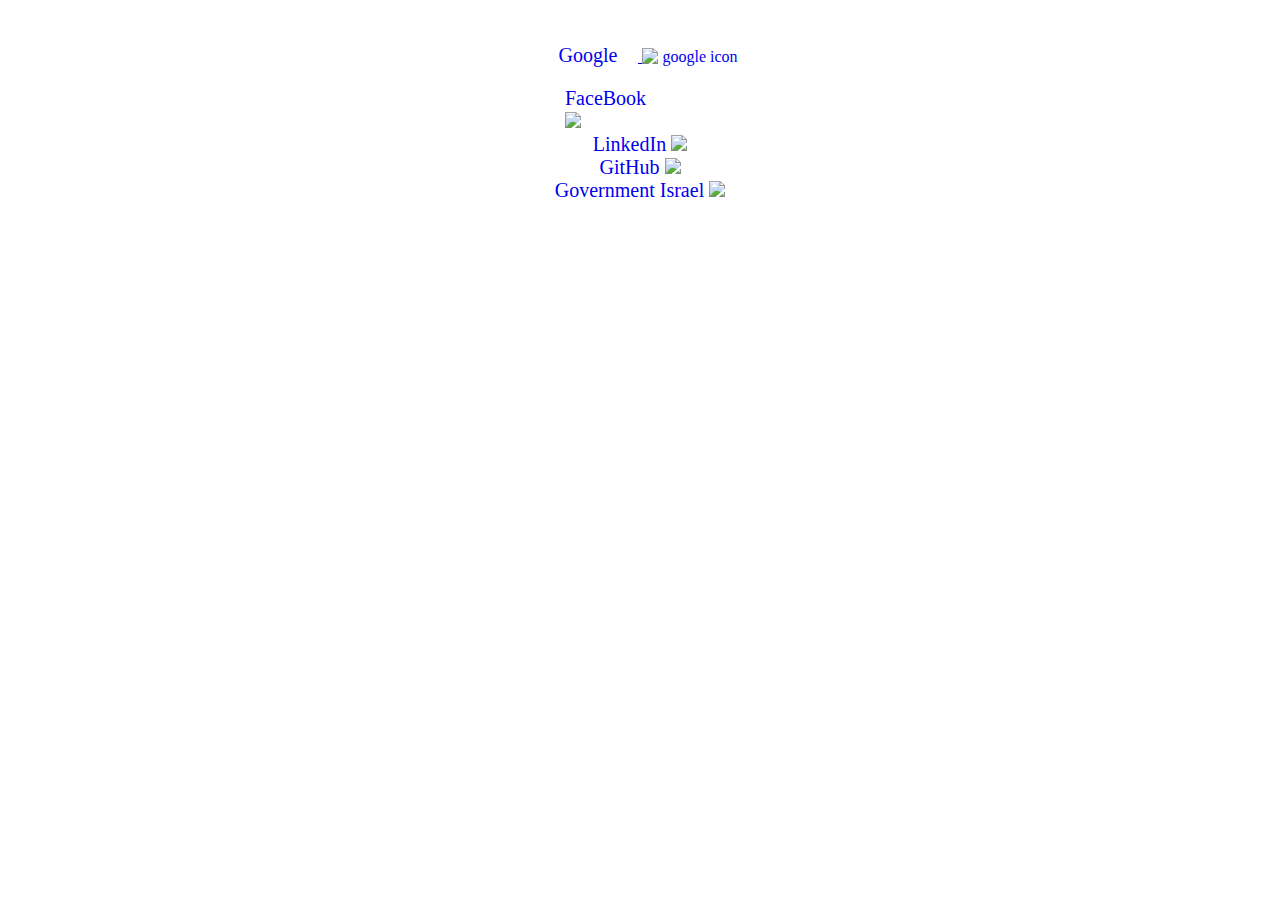
==== index1.html @ 4739e4f1 "first-2" ====
<!DOCTYPE html>
<html lang="en">

<head>
    <meta charset="UTF-8">
    <meta http-equiv="X-UA-Compatible" content="IE=edge">
    <meta name="viewport" content="width=device-width, initial-scale=1.0">
    <title>Document</title>
</head>

<body>
    <p style="font-size: 1.5em;"></p>
    
    <a href="http:\\www.google.com" style="display: block; text-align:center;">
        <p style="font-size: 20px; text-align: center; display: inline-block; width: 100px;"> Google
        </p>
        <img src="images/google.png" alt="google icon" style="display: inline-block; width:  100px;">
    </a>

    <a href="http:\\www.Facebook.com" style="display: block; text-align:center;">
        <label style="font-size: 20px; text-align: left; display: inline-block; width: 150px;"> FaceBook 
            <img src="images/FaceBook.png" style="display: inline-block; width:  100px;">
        </label>
    </a>

    <a href="http:\\www.Linkedin.com" style="display: block; text-align:center;">
        <label style="font-size: 20px; text-align: center; display: inline-block; width: 100px;"> LinkedIn 
            <img src="images/LinkedIn.png" >
        </label>
    </a>

    <a href="http:\\www.github.com" style="display: block; text-align: center;">
        <label style="font-size: 20px; text-align: center; display: inline-block; width: 100%;"> GitHub 
            <img src="images/GitHub.png" >
        </label>
    </a>

    <a href="http:\\www.gov.il" style="display: block; text-align: center;">
        <label style="font-size: 20px; text-align: center; display: inline-block; width: 100%;"> Government Israel 
            <img src="images/GovIL.png" >
        </label>
    </a>
</body>

</html>
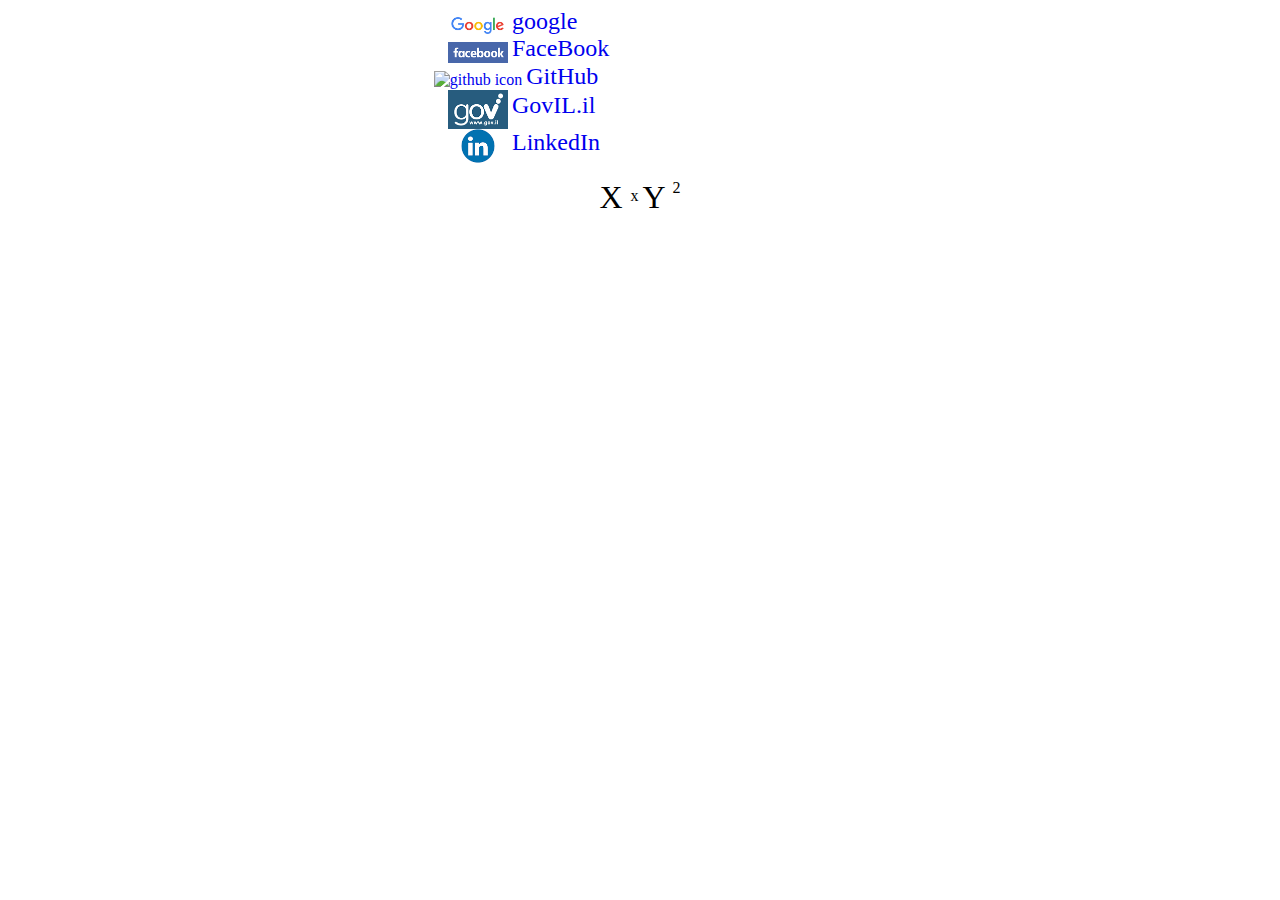
==== commit b5cff337: "all right before css" ====
--- a/index1.html
+++ b/index1.html
@@ -6,40 +6,38 @@
     <meta http-equiv="X-UA-Compatible" content="IE=edge">
     <meta name="viewport" content="width=device-width, initial-scale=1.0">
     <title>Document</title>
+   
 </head>
 
 <body>
-    <p style="font-size: 1.5em;"></p>
-    
-    <a href="http:\\www.google.com" style="display: block; text-align:center;">
-        <p style="font-size: 20px; text-align: center; display: inline-block; width: 100px;"> Google
-        </p>
-        <img src="images/google.png" alt="google icon" style="display: inline-block; width:  100px;">
+    <a href="http://www.google.com" style="text-decoration:none; display:  block; text-align: center;">
+        <img src="images/google.png" alt="google icon" style="width: 60px; vertical-align: middle;">
+        <label  style="font-size: 1.5em; width: 25vw; display: inline-block; text-align: left; cursor: pointer;">   google</label>
+    </a>
+    <a href="http://www.FaceBook.com" style="text-decoration:none; display:  block; text-align: center;">
+        <img src="images/FaceBook.png" alt="FaceBook icon" style="width: 60px; vertical-align: middle;">
+        <label  style="font-size: 1.5em; width: 25vw; display: inline-block; text-align: left; cursor: pointer;">   FaceBook</label>
+    </a>
+    <a href="http://www.github.com" style="text-decoration:none; display:  block; text-align: center;">
+        <img src="images/github.png" alt="github icon" style="width: 60px; vertical-align: middle;">
+        <label  style="font-size: 1.5em; width: 25vw; display: inline-block; text-align: left; cursor: pointer;">   GitHub</label>
+    </a>
+    <a href="http://www.gov.il" style="text-decoration:none; display:  block; text-align: center;">
+        <img src="images/GovIL.png" alt="GovIL icon" style="width: 60px; vertical-align: middle;">
+        <label  style="font-size: 1.5em; width: 25vw; display: inline-block; text-align: left; cursor: pointer;">   GovIL.il </label>
+    </a>
+    <a href="http://www.Linked.in" style="text-decoration:none; display:  block; text-align: center;">
+        <img src="images/LinkedIn.png" alt="LinkedIn icon" style="width: 60px; vertical-align: middle;">
+        <label  style="font-size: 1.5em; width: 25vw; display: inline-block; text-align: left; cursor: pointer;">   LinkedIn</label>
     </a>
 
-    <a href="http:\\www.Facebook.com" style="display: block; text-align:center;">
-        <label style="font-size: 20px; text-align: left; display: inline-block; width: 150px;"> FaceBook 
-            <img src="images/FaceBook.png" style="display: inline-block; width:  100px;">
-        </label>
-    </a>
-
-    <a href="http:\\www.Linkedin.com" style="display: block; text-align:center;">
-        <label style="font-size: 20px; text-align: center; display: inline-block; width: 100px;"> LinkedIn 
-            <img src="images/LinkedIn.png" >
-        </label>
-    </a>
-
-    <a href="http:\\www.github.com" style="display: block; text-align: center;">
-        <label style="font-size: 20px; text-align: center; display: inline-block; width: 100%;"> GitHub 
-            <img src="images/GitHub.png" >
-        </label>
-    </a>
-
-    <a href="http:\\www.gov.il" style="display: block; text-align: center;">
-        <label style="font-size: 20px; text-align: center; display: inline-block; width: 100%;"> Government Israel 
-            <img src="images/GovIL.png" >
-        </label>
-    </a>
+    
+    <p style="text-align: center;">       
+    <label style="font-size: 2em; vertical-align: middle;"> X </label>   
+    <label > x </label>
+    <label style="font-size: 2em; vertical-align: middle;"> Y </label> 
+    <label style="vertical-align:top"> 2 </label>
+    </p>
 </body>
 
 </html>